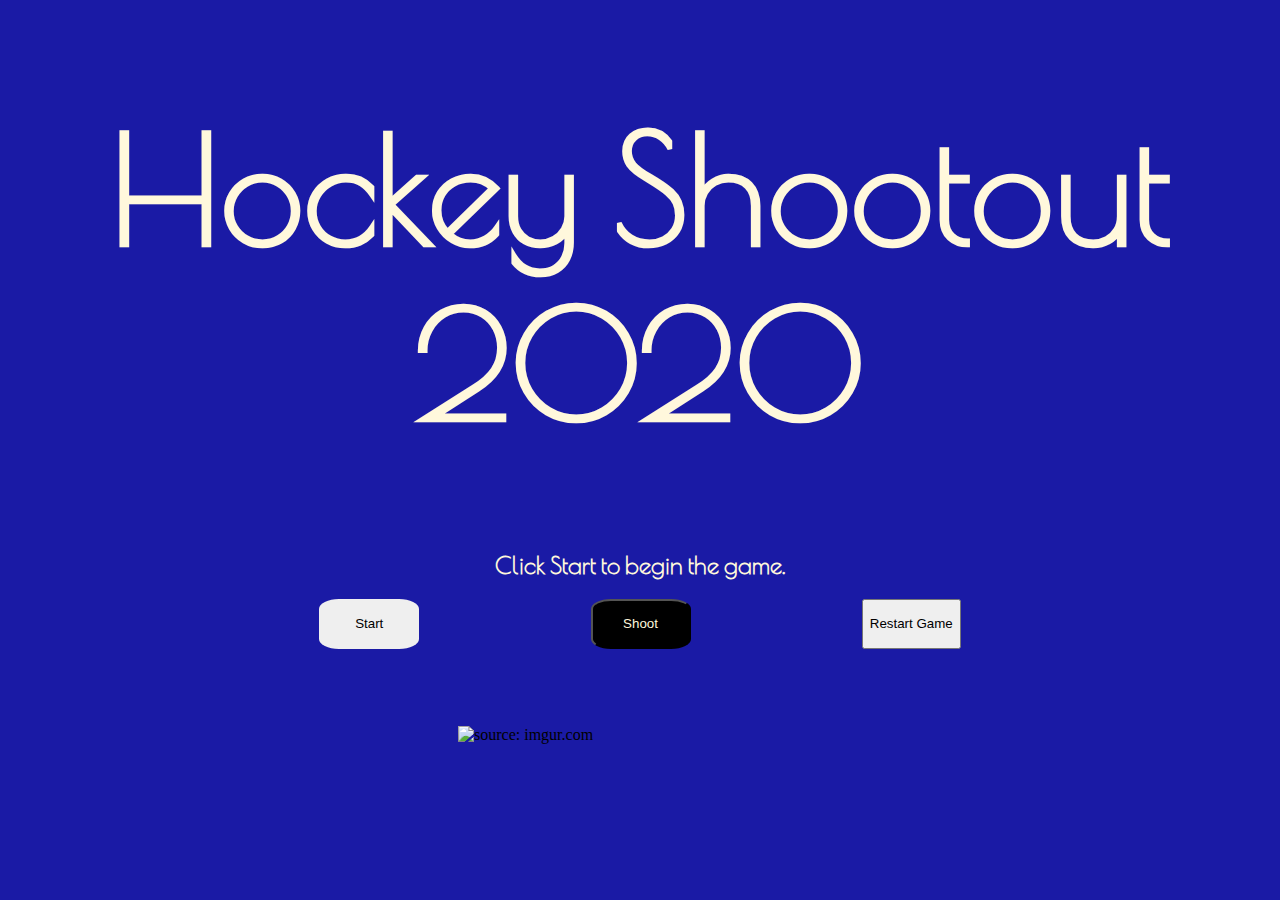
==== index.html @ 4493862e "Moved text from alerts to show inside html" ====
<!DOCTYPE html>
<html lang="en">

<head>
    <meta charset="UTF-8">
    <link rel="stylesheet" href="style.css">
    <meta name="viewport" content="width=device-width, initial-scale=1.0">
    <script src="http://code.jquery.com/jquery-3.5.1.min.js"
        integrity="sha256-9/aliU8dGd2tb6OSsuzixeV4y/faTqgFtohetphbbj0=" crossorigin="anonymous"></script>
    <script src="app.js" defer></script>
    <title>Hockey Shootout</title>
    <link href="https://fonts.googleapis.com/css2?family=Poiret+One&display=swap" rel="stylesheet">
</head>

<body>
    <h1 id="title">Hockey Shootout 2020</h1>
    <div id="textBox">
        <h2 id="text"></h2>
    </div>
    <div id="buttons">
        <button id="start" onclick="onLoad()">Start</button>
        <button id="shoot" onclick="shootOut()">Shoot</button>
        <input type="button" value="Restart Game" onclick="history.go(0)" />
    </div>
    <div id='scoreboard'>
        <h3 id='pointRound'></h3>
    </div>
    <div id='rinkpic'>
        <a><img src="https://i.imgur.com/KmQwoMZ.png" title="source: imgur.com"></a>
    </div>

    <div id="userPoints">

    </div>
</body>

</html>
---- style.css ----
body {
    background-color: rgb(26, 26, 165);
    border-width: 40px;
}

#title {

}

#start {
    color: black;
    border-radius: 20%;
    border: white;
    align-items: center;
    box-shadow: whitesmoke;
    size: 200px;
}

h1 {
    font-size: 150px;
    text-align: center;
    color: cornsilk;
    font-family: 'Poiret One', cursive;
    border: 20px;
    border-color: thistle;
}

#rinkpic { 
    flex-direction: row;
    background-position: center;
    padding: 40px 450px 40px 450px; 
}

#userPoints {
    color: aliceblue;
}
#buttons {
    display: flex;
    justify-content: space-evenly;
    padding: 0px 140px 0px 140px;
    font-family: Arial, Helvetica, sans-serif;
    
}

#scoreboard {
    color: cornsilk;
    display: flex;
    justify-content: space-evenly;
    font-family: 'Poiret One', cursive;
}

#text {
    color: cornsilk;
    display: flex;
    justify-content: space-evenly;
    font-family: 'Poiret One', cursive;
}

#shoot {
    border-radius: 20%;
    background-color: black;
    color: cornsilk;
    height: 50px;
    width: 100px; 
}

#start {
    height: 50px;
    width: 100px; 
}

#restart {
    height: 50px;
    width: 100px; 
    border-radius: 20px;
}
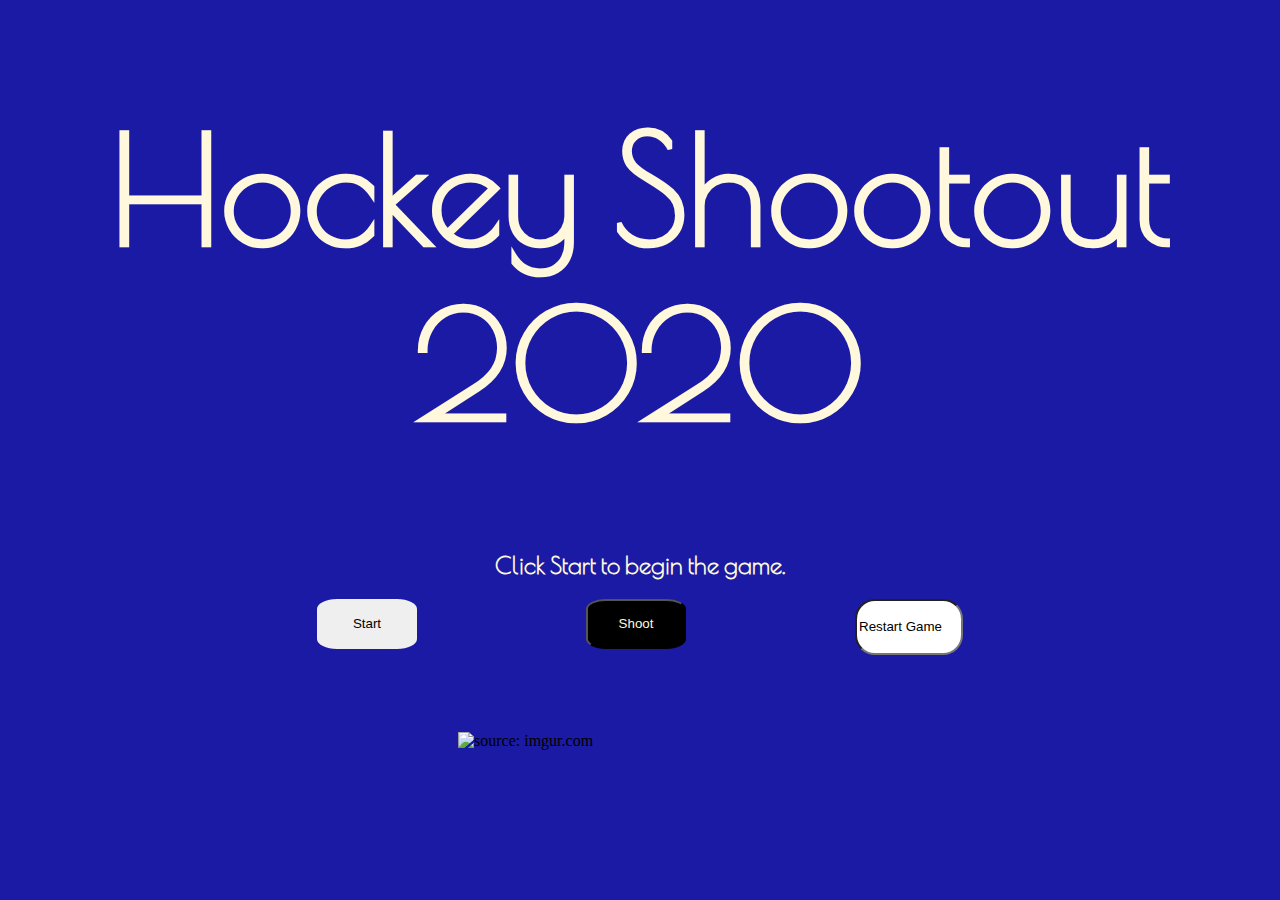
==== commit 0618f412: "couple of bug fixes. Updated flavor text." ====
--- a/index.html
+++ b/index.html
@@ -20,17 +20,18 @@
     <div id="buttons">
         <button id="start" onclick="onLoad()">Start</button>
         <button id="shoot" onclick="shootOut()">Shoot</button>
-        <input type="button" value="Restart Game" onclick="history.go(0)" />
+        <input id="restart" value="Restart Game" onclick="history.go(0)" />
     </div>
     <div id='scoreboard'>
         <h3 id='pointRound'></h3>
     </div>
     <div id='rinkpic'>
         <a><img src="https://i.imgur.com/KmQwoMZ.png" title="source: imgur.com"></a>
+        <!-- <iframe id="goalLight" src="https://giphy.com/embed/xTiQyxssUcbkVRE2v6" width="270" height="480" frameBorder="0" class="giphy-embed" allowFullScreen></iframe><p><a href="https://giphy.com/gifs/budweiser-calgary-budcanada-xTiQyxssUcbkVRE2v6"></a></p> -->
     </div>
 
     <div id="userPoints">
-
+        
     </div>
 </body>
 
--- a/style.css
+++ b/style.css
@@ -27,7 +27,7 @@
 
 #rinkpic { 
     flex-direction: row;
-    background-position: center;
+    justify-content: space-evenly;
     padding: 40px 450px 40px 450px; 
 }
 
@@ -73,4 +73,10 @@
     height: 50px;
     width: 100px; 
     border-radius: 20px;
-}+}
+
+/* #goalLight {
+    border-radius: 50px;
+    height: 20%;
+} */
+
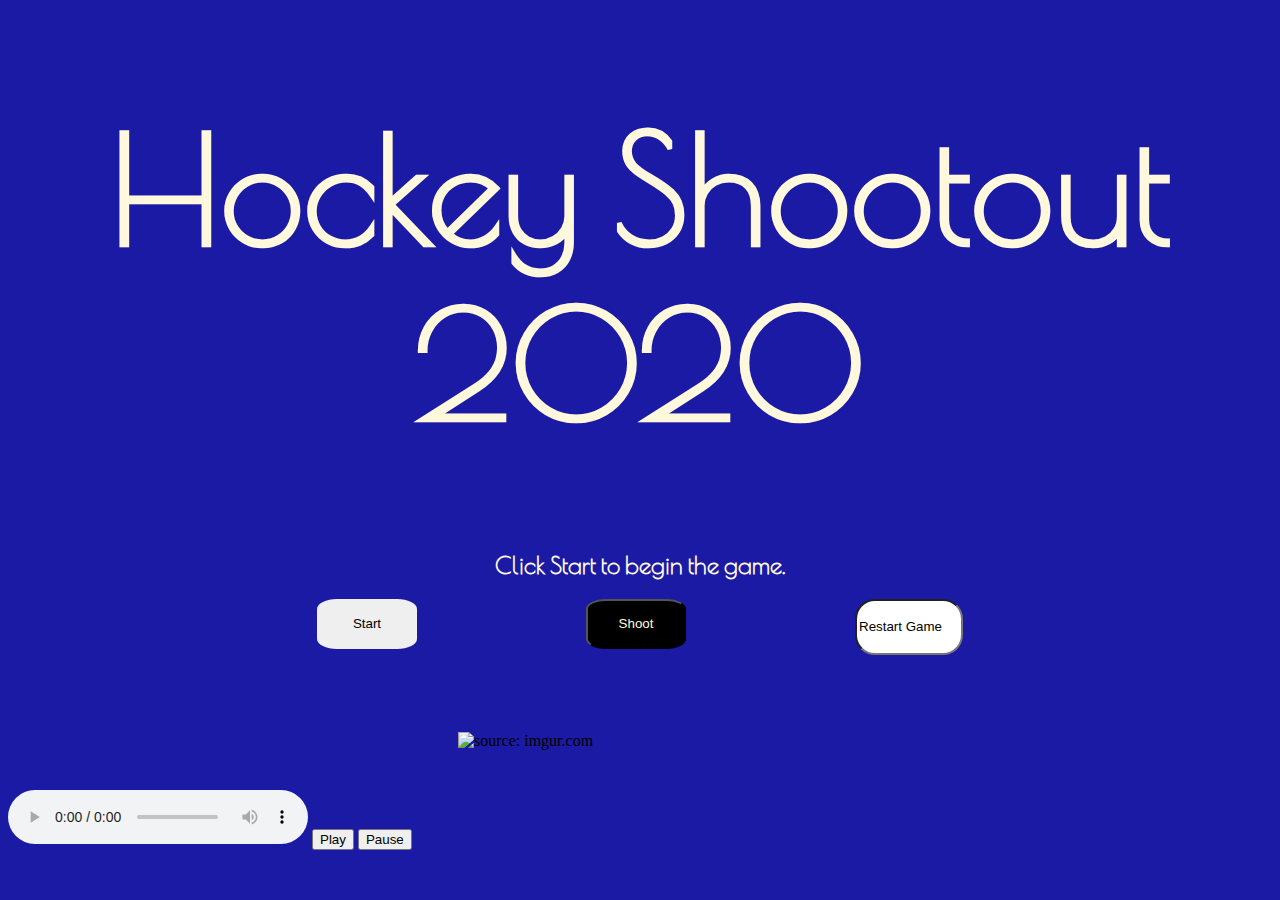
==== commit dfc88f6f: "added music test" ====
--- a/index.html
+++ b/index.html
@@ -33,6 +33,24 @@
     <div id="userPoints">
         
     </div>
+    <audio controls id="music">
+        <source src="NHL on NBC.mp3.mp3" type="audio/mpeg">
+        Your browser does not support the audio element.
+        </audio>
+        
+        <button onclick="play()" type="button">Play </button>
+        <button onclick="pause()" type="button">Pause</button>
+        
+        <script>
+        var myMusic= document.getElementById("music");
+        function play() {
+        myMusic.play();
+        }
+        
+        function pause() {
+        myMusic.pause();
+        }
+        </script>
 </body>
 
 </html>--- a/style.css
+++ b/style.css
@@ -54,6 +54,7 @@
     display: flex;
     justify-content: space-evenly;
     font-family: 'Poiret One', cursive;
+    animation: text 3s 1;
 }
 
 #shoot {
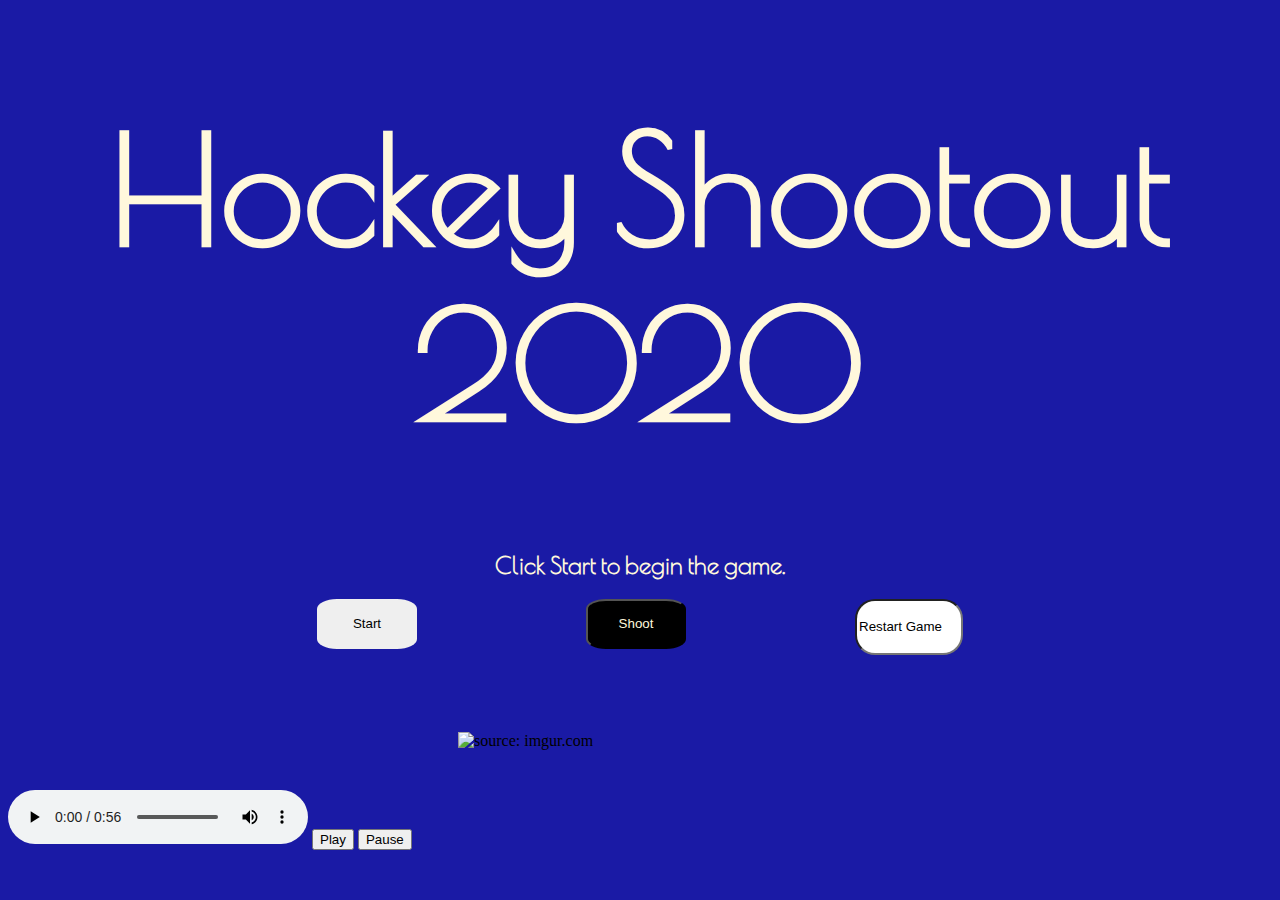
==== commit bf5e44e3: "Music working" ====
--- a/index.html
+++ b/index.html
@@ -35,7 +35,6 @@
     </div>
     <audio controls id="music">
         <source src="NHL on NBC.mp3.mp3" type="audio/mpeg">
-        Your browser does not support the audio element.
         </audio>
         
         <button onclick="play()" type="button">Play </button>
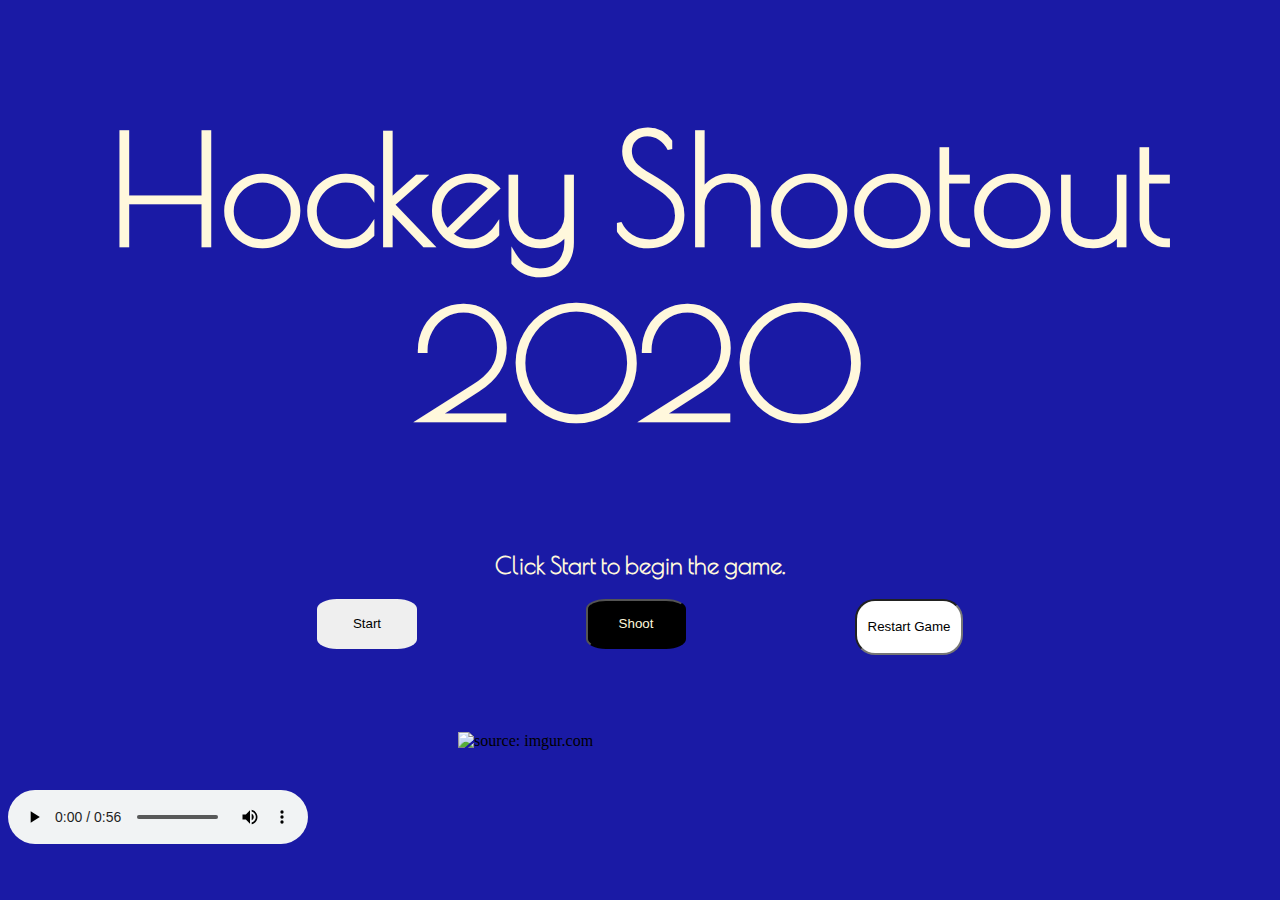
==== commit 9bd743a5: "Updated" ====
--- a/index.html
+++ b/index.html
@@ -31,25 +31,13 @@
     </div>
 
     <div id="userPoints">
-        
+
     </div>
     <audio controls id="music">
         <source src="NHL on NBC.mp3.mp3" type="audio/mpeg">
-        </audio>
-        
-        <button onclick="play()" type="button">Play </button>
-        <button onclick="pause()" type="button">Pause</button>
-        
-        <script>
-        var myMusic= document.getElementById("music");
-        function play() {
-        myMusic.play();
-        }
-        
-        function pause() {
-        myMusic.pause();
-        }
-        </script>
+    </audio>
+    <source id="goalHorn" src="Goal-horn-sound-effect.mp3" type="audio/mpeg">
+    </script>
 </body>
 
 </html>--- a/style.css
+++ b/style.css
@@ -74,6 +74,7 @@
     height: 50px;
     width: 100px; 
     border-radius: 20px;
+    text-align: center;
 }
 
 /* #goalLight {
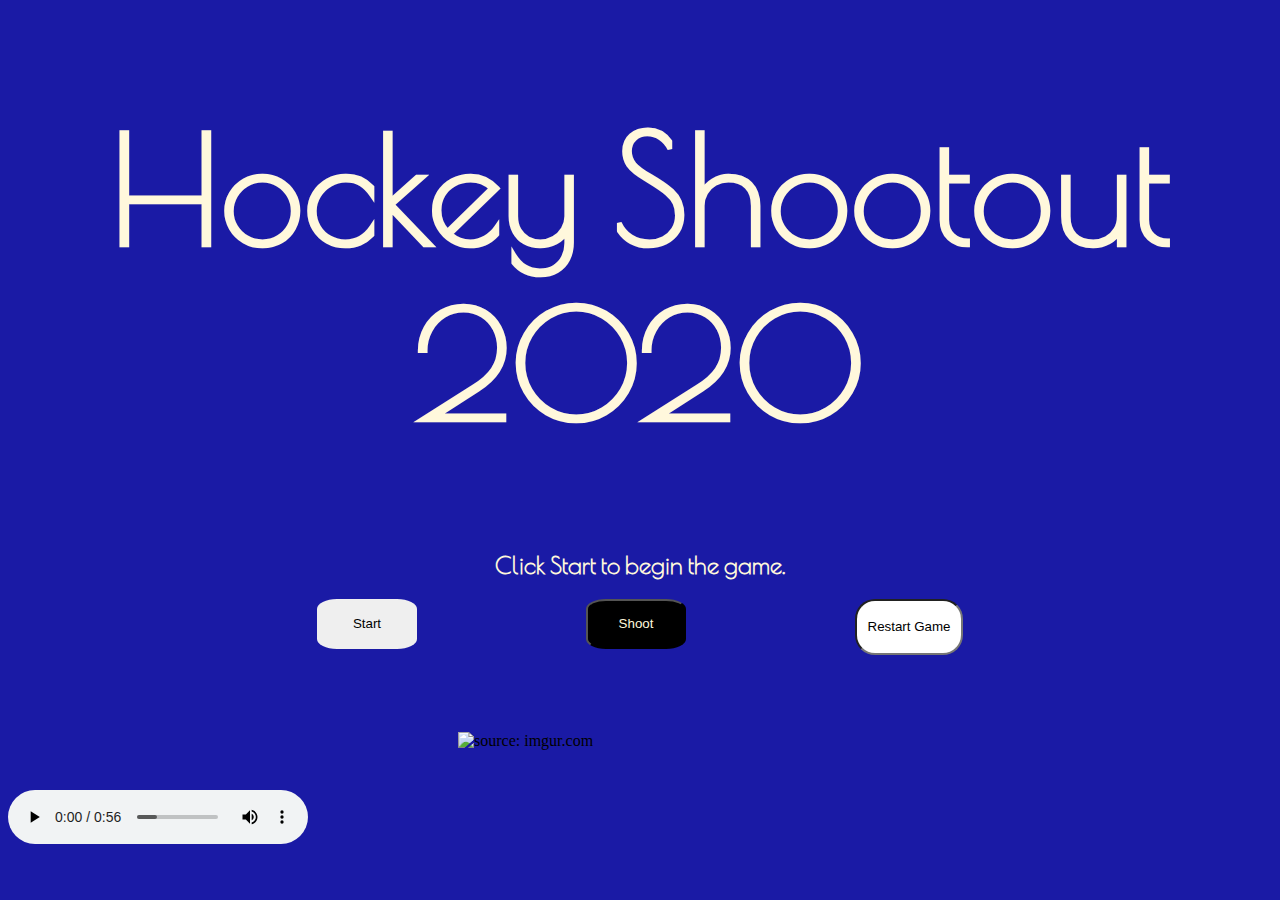
==== commit de2132b5: "added jquery for buttons." ====
--- a/index.html
+++ b/index.html
@@ -18,8 +18,8 @@
         <h2 id="text"></h2>
     </div>
     <div id="buttons">
-        <button id="start" onclick="onLoad()">Start</button>
-        <button id="shoot" onclick="shootOut()">Shoot</button>
+        <button id="start" >Start</button>
+        <button id="shoot" >Shoot</button>
         <input id="restart" value="Restart Game" onclick="history.go(0)" />
     </div>
     <div id='scoreboard'>
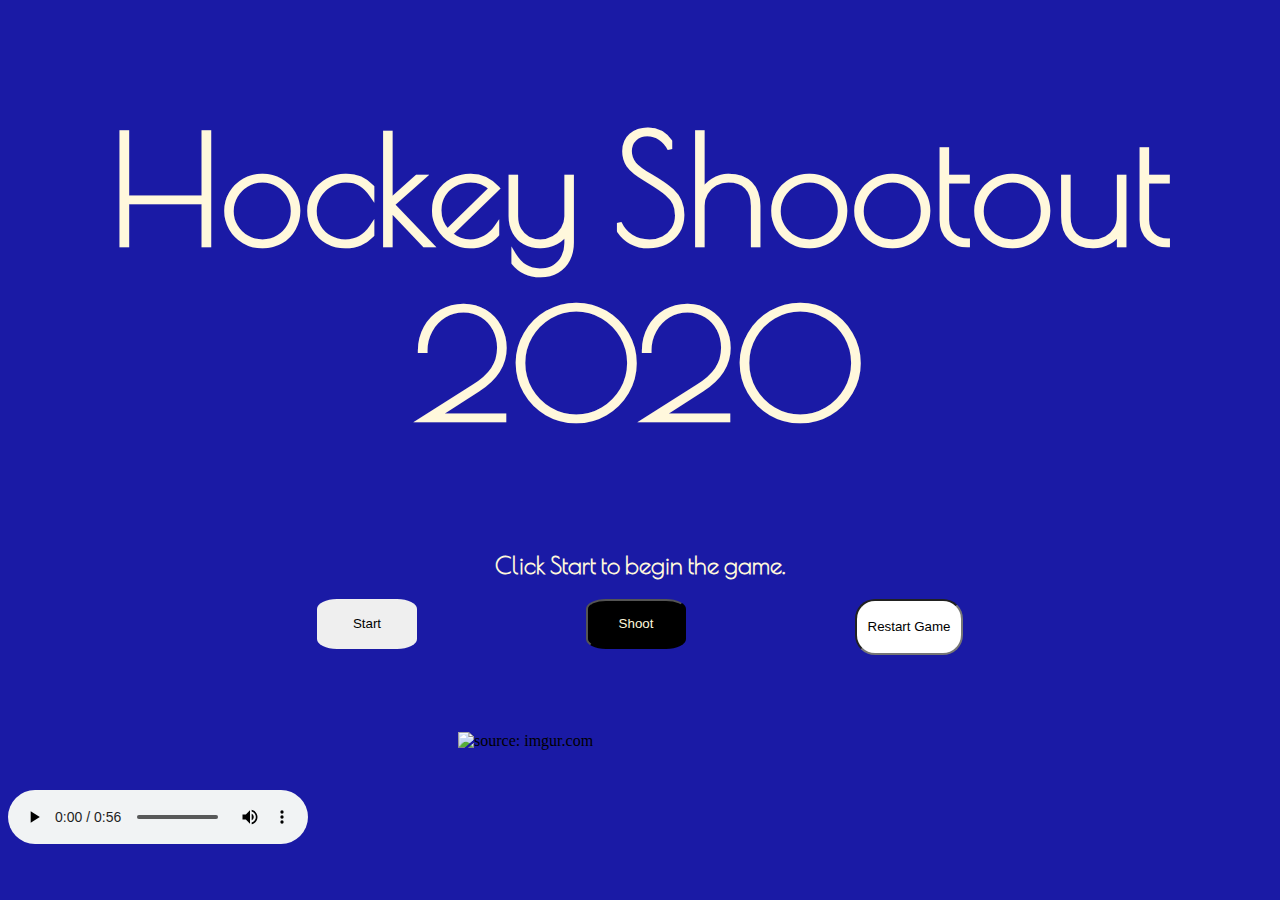
==== commit b7e6c12d: "jquery issue fixed?" ====
--- a/index.html
+++ b/index.html
@@ -5,8 +5,8 @@
     <meta charset="UTF-8">
     <link rel="stylesheet" href="style.css">
     <meta name="viewport" content="width=device-width, initial-scale=1.0">
-    <script src="http://code.jquery.com/jquery-3.5.1.min.js"
-        integrity="sha256-9/aliU8dGd2tb6OSsuzixeV4y/faTqgFtohetphbbj0=" crossorigin="anonymous"></script>
+    <script src="https://code.jquery.com/jquery-3.3.1.min.js"
+        integrity="sha256-FgpCb/KJQlLNfOu91ta32o/NMZxltwRo8QtmkMRdAu8=" crossorigin="anonymous"></script>
     <script src="app.js" defer></script>
     <title>Hockey Shootout</title>
     <link href="https://fonts.googleapis.com/css2?family=Poiret+One&display=swap" rel="stylesheet">
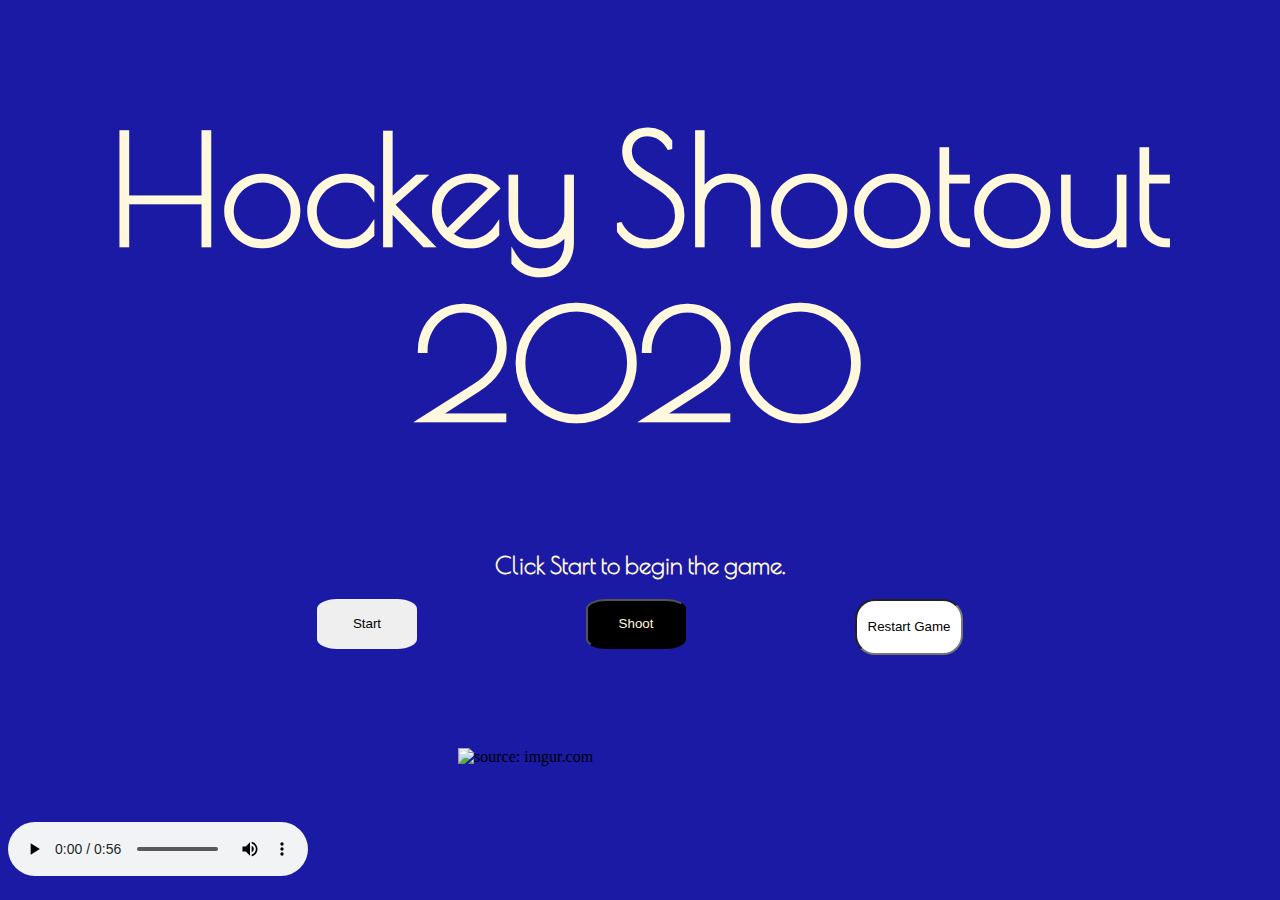
==== commit ad4e22ae: "Added goal light animation" ====
--- a/index.html
+++ b/index.html
@@ -25,9 +25,10 @@
     <div id='scoreboard'>
         <h3 id='pointRound'></h3>
     </div>
-    <div id='rinkpic'>
-        <a><img src="https://i.imgur.com/KmQwoMZ.png" title="source: imgur.com"></a>
-        <!-- <iframe id="goalLight" src="https://giphy.com/embed/xTiQyxssUcbkVRE2v6" width="270" height="480" frameBorder="0" class="giphy-embed" allowFullScreen></iframe><p><a href="https://giphy.com/gifs/budweiser-calgary-budcanada-xTiQyxssUcbkVRE2v6"></a></p> -->
+    <iframe id="goalLight" src="https://giphy.com/embed/xTiQyxssUcbkVRE2v6" width="270" height="480" frameBorder="0" class="giphy-embed" allowFullScreen></iframe><p><a href="https://giphy.com/gifs/budweiser-calgary-budcanada-xTiQyxssUcbkVRE2v6"></a></p>
+    <div class='rinkpic'>
+        <a id="rink"><img src="https://i.imgur.com/KmQwoMZ.png" title="source: imgur.com"></a>
+        <iframe id="goalLight" src="https://giphy.com/embed/xTiQyxssUcbkVRE2v6" width="270" height="480" frameBorder="0" class="giphy-embed" allowFullScreen></iframe><p><a href="https://giphy.com/gifs/budweiser-calgary-budcanada-xTiQyxssUcbkVRE2v6"></a></p>
     </div>
 
     <div id="userPoints">
--- a/style.css
+++ b/style.css
@@ -24,13 +24,22 @@
     border: 20px;
     border-color: thistle;
 }
-
-#rinkpic { 
+.rinkpic { 
     flex-direction: row;
     justify-content: space-evenly;
     padding: 40px 450px 40px 450px; 
 }
 
+#goalLight {
+    display: none; 
+    position: absolute;
+    border-radius: 20%;
+
+}
+
+#rink{ 
+    
+}
 #userPoints {
     color: aliceblue;
 }
